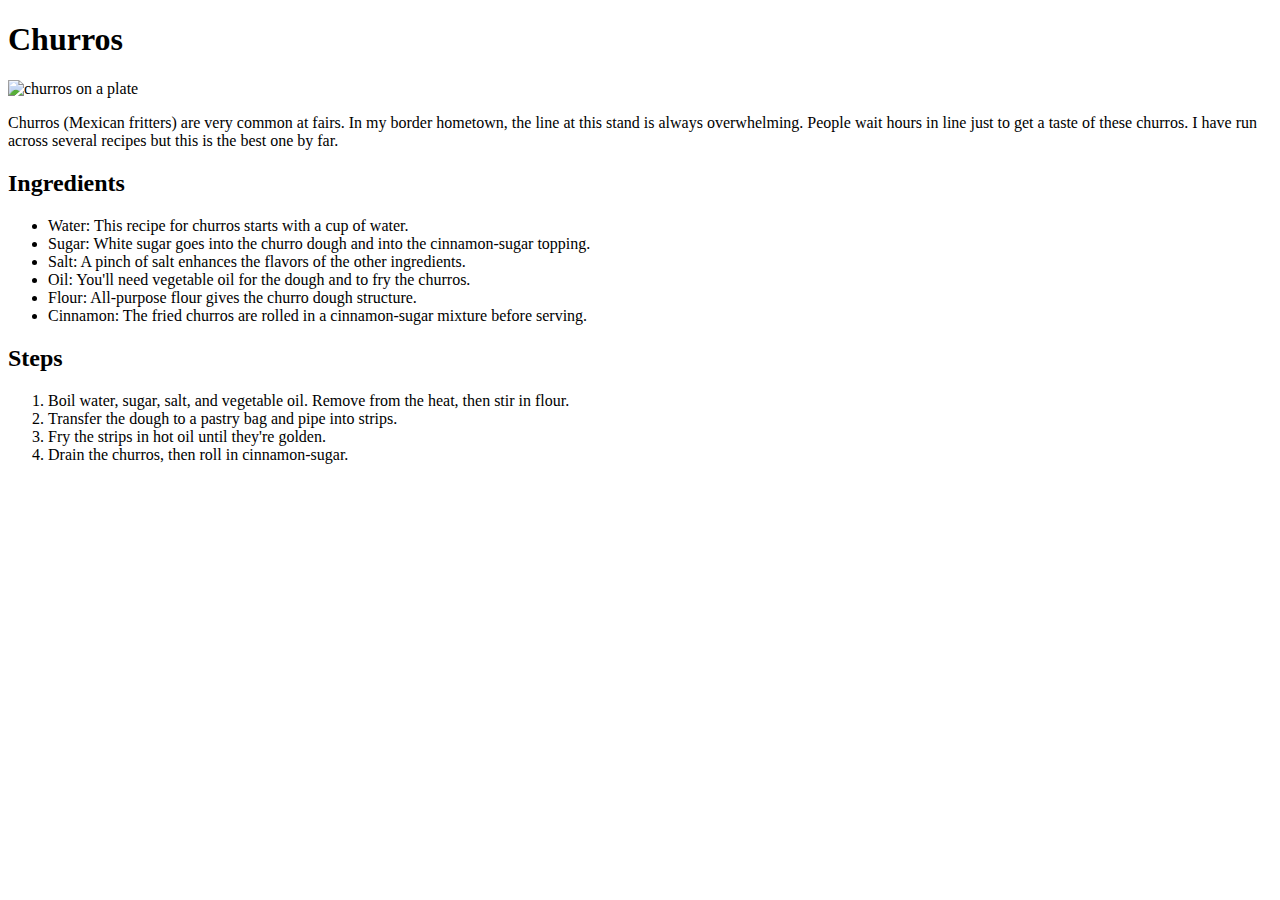
==== recipes/churros.html @ af131b11 "build: add two more recipes" ====
<!DOCTYPE html>
<html lang="en">
<head>
    <meta charset="UTF-8">
    <meta http-equiv="X-UA-Compatible" content="IE=edge">
    <meta name="viewport" content="width=device-width, initial-scale=1.0">
    <title>Churros</title>
</head>
<body>
    <h1>Churros</h1>

    <img src="https://preppykitchen.com/wp-content/uploads/2020/11/churros-feature-.jpg" alt="churros on a plate">
    <p>Churros (Mexican fritters) are very common at fairs. In my border hometown, the line at this stand is always overwhelming. People wait hours in line just to get a taste of these churros. I have run across several recipes but this is the best one by far.</p>

    <h2>Ingredients</h2>
    <ul>
        <li>Water: This recipe for churros starts with a cup of water.</li>
        <li>Sugar: White sugar goes into the churro dough and into the cinnamon-sugar topping.</li>
        <li>Salt: A pinch of salt enhances the flavors of the other ingredients.</li>
        <li>Oil: You'll need vegetable oil for the dough and to fry the churros.</li>
        <li>Flour: All-purpose flour gives the churro dough structure.</li>
        <li>Cinnamon: The fried churros are rolled in a cinnamon-sugar mixture before serving. </li>
    </ul>

    <h2>Steps</h2>
    <ol>
        <li>Boil water, sugar, salt, and vegetable oil. Remove from the heat, then stir in flour.</li>
        <li>Transfer the dough to a pastry bag and pipe into strips.</li>
        <li>Fry the strips in hot oil until they're golden.</li>
        <li>Drain the churros, then roll in cinnamon-sugar. </li>
    </ol>
</body>
</html>
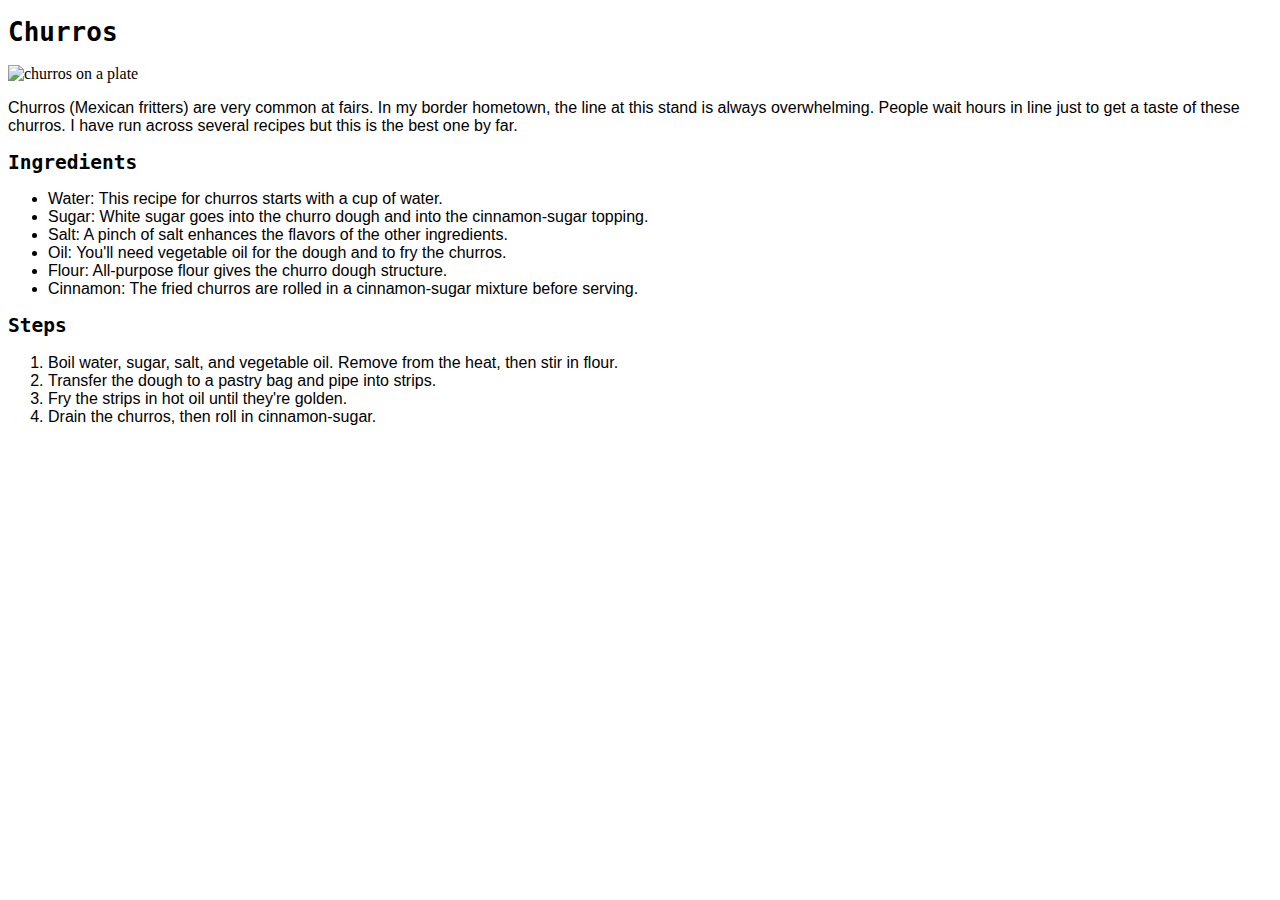
==== commit dd1b64c5: "add style to recipe pages" ====
--- a/recipes/churros.html
+++ b/recipes/churros.html
@@ -4,6 +4,7 @@
     <meta charset="UTF-8">
     <meta http-equiv="X-UA-Compatible" content="IE=edge">
     <meta name="viewport" content="width=device-width, initial-scale=1.0">
+    <link rel="stylesheet" href="styles.css">
     <title>Churros</title>
 </head>
 <body>
--- a/recipes/styles.css
+++ b/recipes/styles.css
@@ -0,0 +1,12 @@
+img {
+    height: auto;
+    max-width: 480px;
+}
+
+h1, h2 {
+    font-family: monospace;
+}
+
+li, p {
+    font-family: sans-serif;
+}